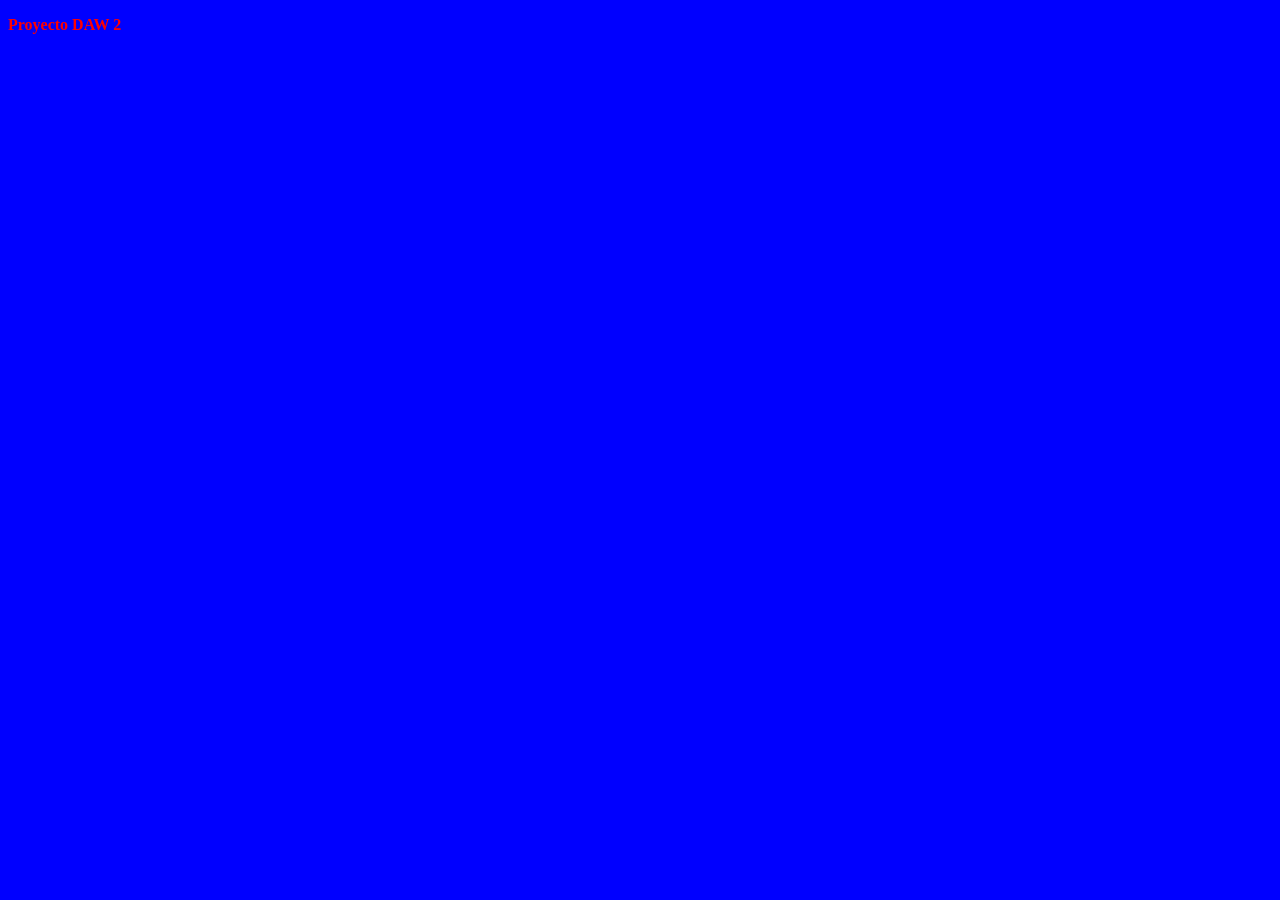
==== index.html @ 459a49e8 "first commit" ====
<!DOCTYPE html>
<html lang="en">
<head>
    <meta charset="UTF-8">
    <meta name="viewport" content="width=device-width, initial-scale=1.0">
    <title>Document</title>
	<link rel="stylesheet" href="css/estilos.css">
</head>
<body>
    <p>Proyecto DAW 2</p>
</body>
</html>
---- css/estilos.css ----
body{
    background-color: blue;
    font-weight: bold;
    color: red;
}
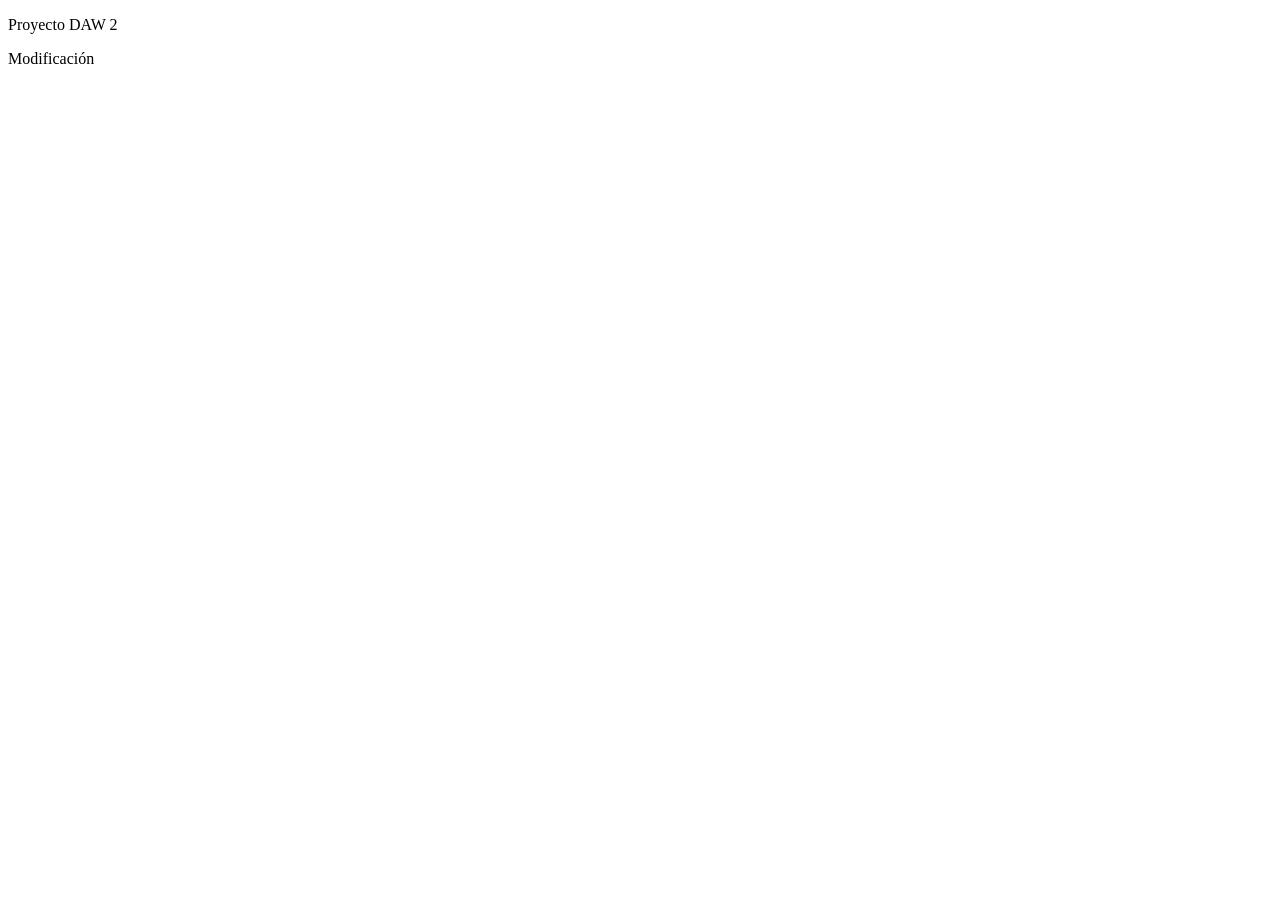
==== commit 357cb5c6: "bug login" ====
--- a/index.html
+++ b/index.html
@@ -8,5 +8,6 @@
 </head>
 <body>
     <p>Proyecto DAW 2</p>
+    <p>Modificación</p>
 </body>
 </html>
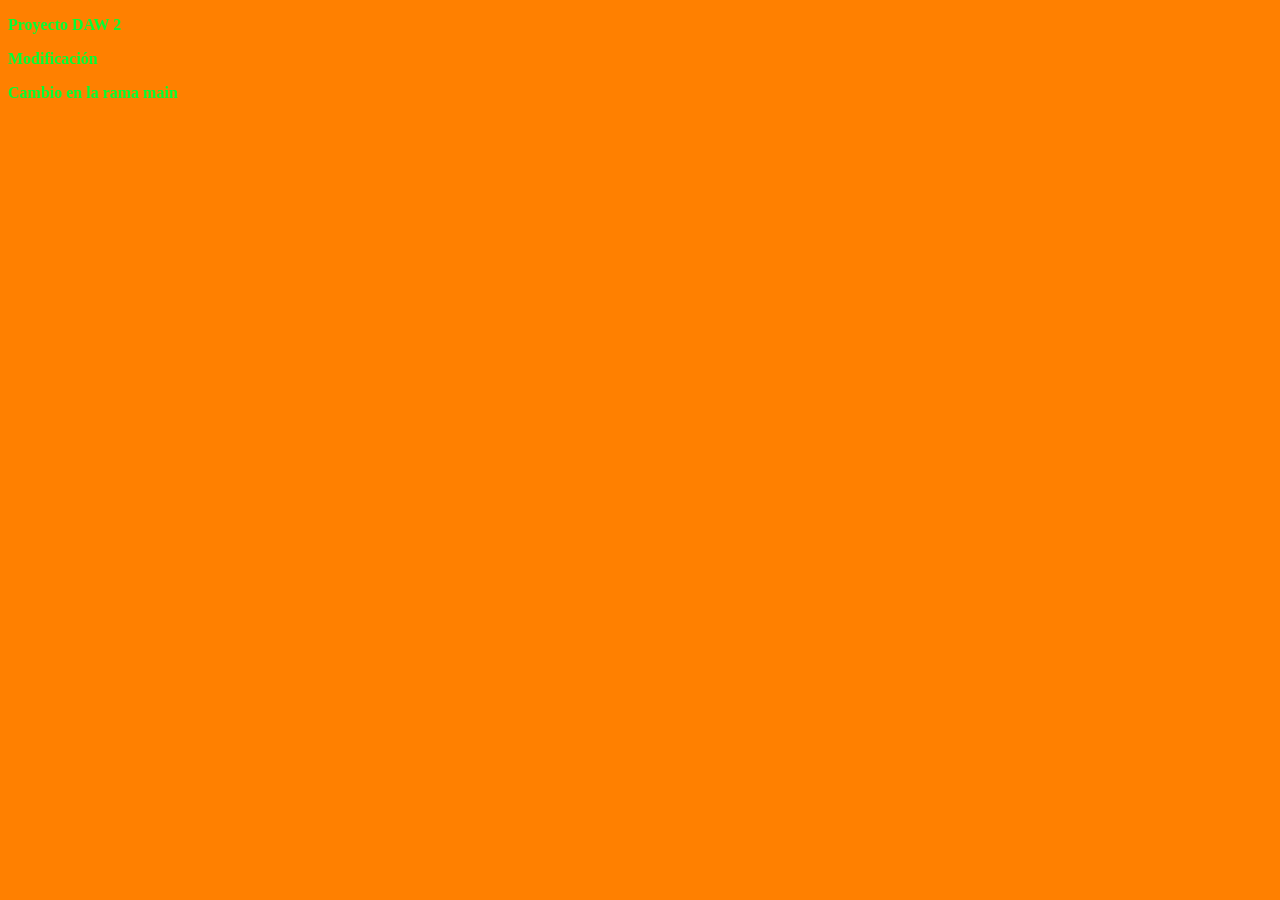
==== commit e908c7c4: "Cambio pendiente" ====
--- a/index.html
+++ b/index.html
@@ -9,5 +9,6 @@
 <body>
     <p>Proyecto DAW 2</p>
     <p>Modificación</p>
+    <p>Cambio en la rama main</p>
 </body>
 </html>
--- a/css/estilos.css
+++ b/css/estilos.css
@@ -0,0 +1,5 @@
+body{
+     background-color: rgb(255, 128, 0);
+     font-weight: bold;
+     color: rgb(0, 255, 51);
+}
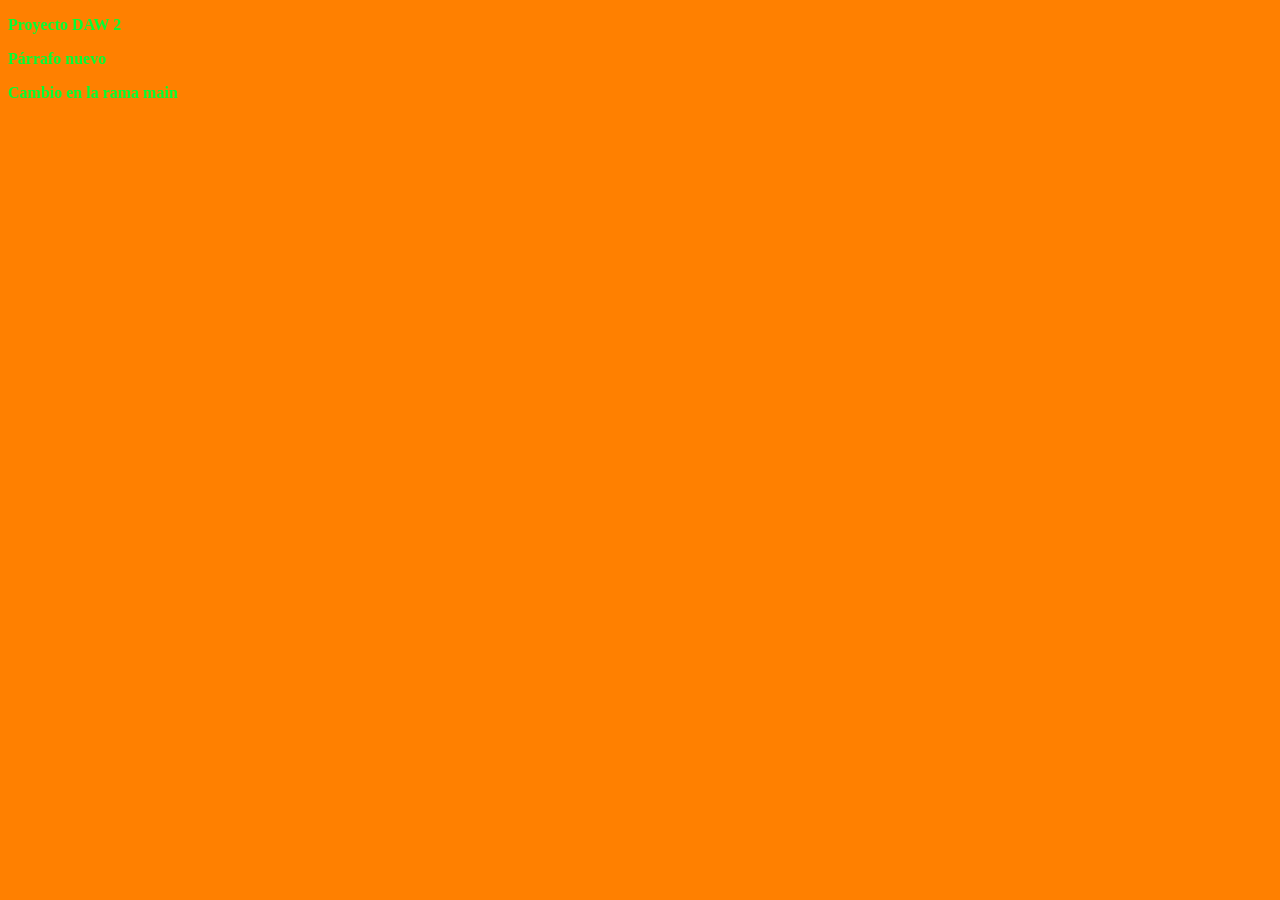
==== commit 770534ca: "CI añadido por edu" ====
--- a/index.html
+++ b/index.html
@@ -8,7 +8,7 @@
 </head>
 <body>
     <p>Proyecto DAW 2</p>
-    <p>Modificación</p>
+    <p>Párrafo nuevo</p>
     <p>Cambio en la rama main</p>
 </body>
 </html>
--- a/css/estilos.css
+++ b/css/estilos.css
@@ -1,5 +1,5 @@
 body{
-     background-color: rgb(255, 128, 0);
-     font-weight: bold;
-     color: rgb(0, 255, 51);
+    background-color: rgb(255, 128, 0);
+    font-weight: bold;
+    color: rgb(0, 255, 51);
 }
